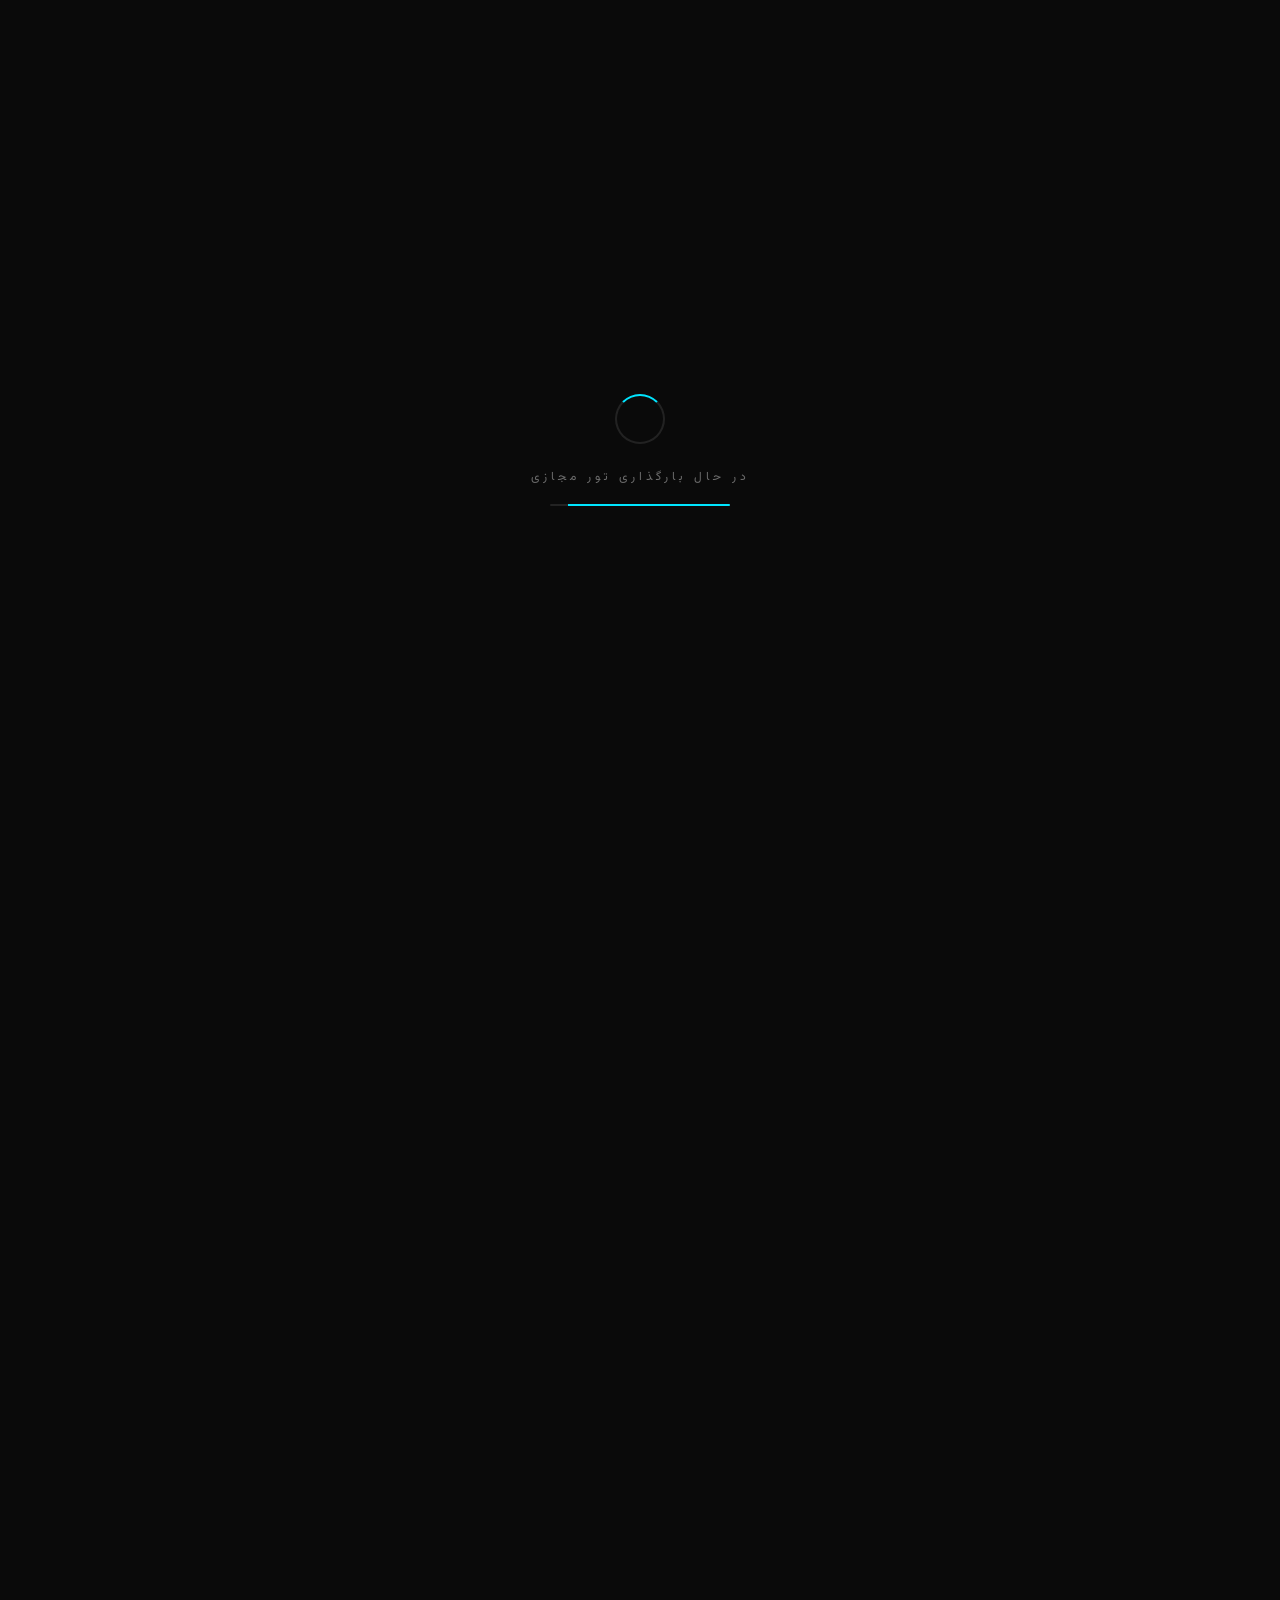
==== 360-2/index.html @ 6d64bd34 "New Update" ====
<!DOCTYPE html>
<html lang="fa" dir="rtl">
<head>
    <meta charset="UTF-8">
    <meta name="viewport" content="width=device-width, initial-scale=1.0, maximum-scale=1.0, user-scalable=no">
    <meta name="apple-mobile-web-app-capable" content="yes">
    <meta name="apple-mobile-web-app-status-bar-style" content="black-translucent">
    <title>تور مجازی 360 — اسکرول کنید</title>
    <style>
        @import url('https://fonts.googleapis.com/css2?family=Vazirmatn:wght@100;300;400;500;700;900&display=swap');

        * {
            margin: 0;
            padding: 0;
            box-sizing: border-box;
            -webkit-tap-highlight-color: transparent;
        }

        :root {
            --accent: #00e5ff;
            --accent2: #ff6b35;
            --dark: #0a0a0a;
            --safe-bottom: env(safe-area-inset-bottom, 0px);
        }

        html {
            scroll-behavior: auto;
            overflow-x: hidden;
        }

        body {
            font-family: 'Vazirmatn', sans-serif;
            background: var(--dark);
            color: #fff;
            overflow-x: hidden;
            overscroll-behavior-y: none;
        }

        /* ==================== SCROLL CONTAINER ==================== */
        .scroll-container {
            height: 1200vh;
            position: relative;
        }

        /* ==================== VIDEO ==================== */
        .video-wrapper {
            position: fixed;
            top: 0;
            left: 0;
            width: 100vw;
            height: 100vh;
            height: 100dvh;
            z-index: 1;
            overflow: hidden;
        }

        .video-wrapper video {
            width: 100%;
            height: 100%;
            object-fit: cover;
            transform: scale(1);
            transition: transform 0.3s ease-out;
        }

        .video-overlay {
            position: fixed;
            top: 0;
            left: 0;
            width: 100%;
            height: 100%;
            z-index: 2;
            pointer-events: none;
            background:
                radial-gradient(ellipse at center, transparent 40%, rgba(0,0,0,0.35) 100%),
                linear-gradient(to bottom, rgba(0,0,0,0.25) 0%, transparent 18%, transparent 82%, rgba(0,0,0,0.45) 100%);
        }

        .vignette {
            position: fixed;
            top: 0;
            left: 0;
            width: 100%;
            height: 100%;
            z-index: 2;
            pointer-events: none;
            box-shadow: inset 0 0 120px rgba(0,0,0,0.5);
        }

        /* ==================== TOP BAR ==================== */
        .top-bar {
            position: fixed;
            top: 0;
            left: 0;
            width: 100%;
            height: 64px;
            z-index: 200;
            display: flex;
            align-items: center;
            justify-content: center;
            padding: 0 24px;
            background: linear-gradient(to bottom, rgba(0,0,0,0.5), transparent);
        }

        .logo {
            font-size: 18px;
            font-weight: 900;
            letter-spacing: 3px;
            display: flex;
            align-items: center;
            gap: 10px;
        }

        .logo-icon {
            width: 34px;
            height: 34px;
            border: 2px solid var(--accent);
            border-radius: 50%;
            display: flex;
            align-items: center;
            justify-content: center;
            font-size: 12px;
            flex-shrink: 0;
        }

        /* ==================== PROGRESS BAR (Desktop — vertical) ==================== */
        .progress-track {
            position: fixed;
            right: 28px;
            top: 50%;
            transform: translateY(-50%);
            width: 3px;
            height: 180px;
            background: rgba(255,255,255,0.1);
            border-radius: 3px;
            z-index: 100;
        }

        .progress-fill {
            width: 100%;
            height: 0%;
            background: linear-gradient(to bottom, var(--accent), var(--accent2));
            border-radius: 3px;
            transition: height 0.1s linear;
            position: relative;
        }

        .progress-fill::after {
            content: '';
            position: absolute;
            bottom: -5px;
            left: 50%;
            transform: translateX(-50%);
            width: 11px;
            height: 11px;
            background: var(--accent);
            border-radius: 50%;
            box-shadow: 0 0 12px var(--accent);
        }

        .section-marker {
            position: absolute;
            right: -8px;
            width: 20px;
            height: 1px;
            background: rgba(255,255,255,0.15);
        }

        /* ==================== MOBILE PROGRESS (horizontal top) ==================== */
        .mobile-progress {
            display: none;
            position: fixed;
            top: 0;
            left: 0;
            width: 100%;
            height: 3px;
            background: rgba(255,255,255,0.08);
            z-index: 300;
        }

        .mobile-progress-fill {
            height: 100%;
            width: 0%;
            background: linear-gradient(to right, var(--accent), var(--accent2));
            transition: width 0.1s linear;
            border-radius: 0 3px 3px 0;
            position: relative;
        }

        .mobile-progress-fill::after {
            content: '';
            position: absolute;
            right: -2px;
            top: -2px;
            width: 7px;
            height: 7px;
            background: var(--accent);
            border-radius: 50%;
            box-shadow: 0 0 10px var(--accent);
        }

        /* ==================== SCROLL INDICATOR ==================== */
        .scroll-indicator {
            position: fixed;
            bottom: 90px;
            left: 50%;
            transform: translateX(-50%);
            z-index: 100;
            display: flex;
            flex-direction: column;
            align-items: center;
            gap: 10px;
            opacity: 1;
            transition: opacity 0.5s;
        }

        .scroll-indicator.hidden {
            opacity: 0;
            pointer-events: none;
        }

        .scroll-indicator span {
            font-size: 11px;
            letter-spacing: 3px;
            color: rgba(255,255,255,0.5);
        }

        .scroll-mouse {
            width: 24px;
            height: 38px;
            border: 2px solid rgba(255,255,255,0.3);
            border-radius: 12px;
            position: relative;
        }

        .scroll-mouse::after {
            content: '';
            position: absolute;
            top: 8px;
            left: 50%;
            transform: translateX(-50%);
            width: 3px;
            height: 8px;
            background: var(--accent);
            border-radius: 3px;
            animation: scrollAnim 2s infinite;
        }

        .scroll-touch {
            display: none;
            font-size: 28px;
            animation: swipeAnim 2s infinite ease-in-out;
        }

        @keyframes scrollAnim {
            0% { opacity: 1; top: 8px; }
            100% { opacity: 0; top: 22px; }
        }

        @keyframes swipeAnim {
            0%, 100% { transform: translateY(0); opacity: 1; }
            50% { transform: translateY(-15px); opacity: 0.4; }
        }

        /* ==================== CONTENT SECTIONS ==================== */
        .content-section {
            position: fixed;
            top: 0;
            left: 0;
            width: 100%;
            height: 100vh;
            height: 100dvh;
            z-index: 50;
            display: flex;
            align-items: center;
            justify-content: center;
            pointer-events: none;
            opacity: 0;
            transition: opacity 0.6s ease-out;
        }

        .content-section.active {
            opacity: 1;
            pointer-events: auto;
        }

        .section-inner {
            max-width: 680px;
            padding: 0 32px;
            text-align: center;
        }

        .section-tag {
            font-size: 11px;
            letter-spacing: 5px;
            color: var(--accent);
            margin-bottom: 18px;
            display: inline-block;
            border: 1px solid rgba(0, 229, 255, 0.3);
            padding: 6px 16px;
            border-radius: 20px;
        }

        .section-title {
            font-size: clamp(24px, 5vw, 52px);
            font-weight: 900;
            line-height: 1.3;
            margin-bottom: 16px;
            background: linear-gradient(135deg, #fff 0%, rgba(255,255,255,0.7) 100%);
            -webkit-background-clip: text;
            -webkit-text-fill-color: transparent;
            background-clip: text;
        }

        .section-desc {
            font-size: clamp(13px, 2.5vw, 16px);
            line-height: 1.8;
            color: rgba(255,255,255,0.6);
            font-weight: 300;
        }

        /* ==================== TIMELINE DOTS ==================== */
        .timeline-dots {
            position: fixed;
            bottom: 32px;
            left: 50%;
            transform: translateX(-50%);
            z-index: 100;
            display: flex;
            gap: 24px;
            align-items: center;
        }

        .timeline-dot {
            width: 8px;
            height: 8px;
            border-radius: 50%;
            background: rgba(255,255,255,0.2);
            cursor: pointer;
            transition: all 0.3s;
            position: relative;
        }

        .timeline-dot.active {
            background: var(--accent);
            box-shadow: 0 0 10px var(--accent);
            transform: scale(1.5);
        }

        .timeline-dot::after {
            content: attr(data-label);
            position: absolute;
            bottom: 22px;
            left: 50%;
            transform: translateX(-50%);
            font-size: 9px;
            white-space: nowrap;
            color: rgba(255,255,255,0.4);
            letter-spacing: 1px;
            opacity: 0;
            transition: opacity 0.3s;
            pointer-events: none;
        }

        .timeline-dot:hover::after,
        .timeline-dot.active::after {
            opacity: 1;
        }

        /* ==================== LOADING ==================== */
        .loading-screen {
            position: fixed;
            top: 0;
            left: 0;
            width: 100%;
            height: 100%;
            z-index: 9999;
            background: var(--dark);
            display: flex;
            flex-direction: column;
            align-items: center;
            justify-content: center;
            transition: opacity 0.8s, visibility 0.8s;
            padding: 20px;
        }

        .loading-screen.hidden {
            opacity: 0;
            visibility: hidden;
        }

        .loading-ring {
            width: 50px;
            height: 50px;
            border: 2px solid rgba(255,255,255,0.1);
            border-top-color: var(--accent);
            border-radius: 50%;
            animation: spin 1s linear infinite;
            margin-bottom: 24px;
        }

        @keyframes spin {
            to { transform: rotate(360deg); }
        }

        .loading-text {
            font-size: 12px;
            letter-spacing: 4px;
            color: rgba(255,255,255,0.4);
            text-align: center;
        }

        .loading-progress {
            margin-top: 18px;
            width: 180px;
            max-width: 70vw;
            height: 2px;
            background: rgba(255,255,255,0.1);
            border-radius: 2px;
            overflow: hidden;
        }

        .loading-progress-fill {
            height: 100%;
            background: var(--accent);
            width: 0%;
            transition: width 0.3s;
        }

        /* ============================================================
           RESPONSIVE
           ============================================================ */

        @media (max-width: 1024px) {
            .progress-track { right: 20px; height: 150px; }
            .top-bar { padding: 0 20px; height: 56px; }
            .logo { font-size: 16px; }
            .logo-icon { width: 30px; height: 30px; font-size: 11px; }
        }

        @media (max-width: 768px) {
            .scroll-container { height: 800vh; }

            /* Hide desktop progress */
            .progress-track { display: none; }

            /* Show mobile progress */
            .mobile-progress { display: block; }

            /* Show touch indicator */
            .scroll-mouse { display: none; }
            .scroll-touch { display: block; }
            .scroll-indicator { bottom: 100px; }

            /* Top bar */
            .top-bar { height: 50px; padding: 0 16px; }
            .logo { font-size: 14px; gap: 8px; letter-spacing: 2px; }
            .logo-icon { width: 26px; height: 26px; font-size: 9px; }

            /* Content */
            .section-inner { padding: 0 20px; }
            .section-tag { font-size: 9px; letter-spacing: 3px; padding: 5px 12px; }
            .section-desc { font-size: 13px; }
            .content-section { padding-bottom: 60px; }

            /* Timeline */
            .timeline-dots { bottom: 24px; gap: 18px; padding-bottom: var(--safe-bottom); }
            .timeline-dot { width: 7px; height: 7px; }
            .timeline-dot::after { font-size: 8px; bottom: 18px; }

            /* Lighter vignette */
            .vignette { box-shadow: inset 0 0 80px rgba(0,0,0,0.4); }
        }

        @media (max-width: 480px) {
            .scroll-container { height: 650vh; }
            .top-bar { height: 44px; padding: 0 12px; }
            .logo { font-size: 12px; gap: 6px; }
            .logo-icon { width: 24px; height: 24px; font-size: 8px; border-width: 1.5px; }
            .section-inner { padding: 0 16px; }
            .section-tag { font-size: 8px; letter-spacing: 2px; padding: 4px 10px; margin-bottom: 12px; }
            .section-title { font-size: clamp(20px, 6vw, 30px); margin-bottom: 10px; }
            .section-desc { font-size: 12px; line-height: 1.7; }
            .content-section { padding-bottom: 70px; }
            .scroll-indicator { bottom: 85px; }
            .scroll-indicator span { font-size: 10px; letter-spacing: 2px; }
            .timeline-dots { bottom: 18px; gap: 14px; }
            .timeline-dot { width: 6px; height: 6px; }
            .timeline-dot.active { transform: scale(1.6); }
            .timeline-dot::after { font-size: 7px; bottom: 16px; }
        }

        @media (max-width: 360px) {
            .section-title { font-size: clamp(18px, 5.5vw, 26px); }
            .section-desc { font-size: 11px; }
            .timeline-dots { gap: 10px; }
        }

        @media (max-height: 500px) and (orientation: landscape) {
            .scroll-container { height: 500vh; }
            .section-title { font-size: clamp(16px, 3.5vw, 24px); }
            .section-desc { display: none; }
            .section-tag { margin-bottom: 8px; }
            .scroll-indicator { bottom: 70px; }
            .content-section { padding-bottom: 40px; }
            .top-bar { height: 38px; }
            .timeline-dots { bottom: 14px; }
        }

        @media (prefers-reduced-motion: reduce) {
            *, *::before, *::after {
                animation-duration: 0.01ms !important;
                transition-duration: 0.01ms !important;
            }
        }
    </style>
</head>
<body>
    <!-- Loading Screen -->
    <div class="loading-screen" id="loadingScreen">
        <div class="loading-ring"></div>
        <div class="loading-text">در حال بارگذاری تور مجازی</div>
        <div class="loading-progress">
            <div class="loading-progress-fill" id="loadingFill"></div>
        </div>
    </div>

    <!-- Mobile Progress -->
    <div class="mobile-progress">
        <div class="mobile-progress-fill" id="mobileProgressFill"></div>
    </div>

    <!-- Top Bar -->
    <div class="top-bar">
        <div class="logo">
            <div class="logo-icon">360</div>
            <span>SAEIDCLUB TOUR</span>
        </div>
    </div>

    <!-- Progress Bar (desktop) -->
    <div class="progress-track">
        <div class="progress-fill" id="progressFill"></div>
        <div class="section-marker" style="top: 0%"></div>
        <div class="section-marker" style="top: 20%"></div>
        <div class="section-marker" style="top: 40%"></div>
        <div class="section-marker" style="top: 60%"></div>
        <div class="section-marker" style="top: 80%"></div>
        <div class="section-marker" style="top: 100%"></div>
    </div>

    <!-- Video -->
    <div class="video-wrapper">
        <video id="mainVideo" muted playsinline preload="auto" webkit-playsinline>
            <source src="/360/1.mp4" type="video/mp4">
        </video>
    </div>

    <!-- Overlays -->
    <div class="video-overlay"></div>
    <div class="vignette"></div>

    <!-- Content Sections -->
    <div class="content-section" id="section0">
        <div class="section-inner">
            <!-- <div class="section-tag">تور مجازی ۳۶۰°</div>
            <h1 class="section-title">فضای زندگی مدرن را کاوش کنید</h1>
            <p class="section-desc">با اسکرول کردن، در فضاهای مختلف حرکت کنید. زمان ویدیو با اسکرول شما هماهنگ است.</p> -->
        </div>
    </div>

    <div class="content-section" id="section1">
        <div class="section-inner">
            <!-- <div class="section-tag">ورودی</div>
            <h1 class="section-title">ورودی با طراحی مینیمال</h1>
            <p class="section-desc">فضای ورودی با نورپردازی طبیعی و متریال‌های ارگانیک طراحی شده است.</p> -->
        </div>
    </div>

    <div class="content-section" id="section2">
        <div class="section-inner">
            <!-- <div class="section-tag">نشیمن</div>
            <h1 class="section-title">فضای نشیمن باز</h1>
            <p class="section-desc">سقف بلند و پنجره‌های سرتاسری، نور طبیعی را به تمام فضا می‌آورند.</p> -->
        </div>
    </div>

    <div class="content-section" id="section3">
        <div class="section-inner">
            <!-- <div class="section-tag">آشپزخانه</div>
            <h1 class="section-title">آشپزخانه مدرن</h1>
            <p class="section-desc">تجهیزات حرفه‌ای و سطوح کوارتز در کنار کابینت‌های سفارشی.</p> -->
        </div>
    </div>

    <div class="content-section" id="section4">
        <div class="section-inner">
            <!-- <div class="section-tag">تراس</div>
            <h1 class="section-title">تراس رو به منظره</h1>
            <p class="section-desc">فضای بیرونی خصوصی با چشم‌انداز ۱۸۰ درجه‌ای.</p> -->
        </div>
    </div>

    <!-- Scroll Indicator -->
    <div class="scroll-indicator" id="scrollIndicator">
        <div class="scroll-mouse"></div>
        <div class="scroll-touch">👆</div>
        <span>اسکرول کنید</span>
    </div>

    <!-- Timeline Dots -->
    <!-- <div class="timeline-dots" id="timelineDots">
        <div class="timeline-dot active" data-label="شروع" data-section="0"></div>
        <div class="timeline-dot" data-label="ورودی" data-section="1"></div>
        <div class="timeline-dot" data-label="نشیمن" data-section="2"></div>
        <div class="timeline-dot" data-label="آشپزخانه" data-section="3"></div>
        <div class="timeline-dot" data-label="تراس" data-section="4"></div>
    </div> -->

    <!-- Scroll Container -->
    <div class="scroll-container" id="scrollContainer"></div>

    <script>
        const NUM_SECTIONS = 5;
        const video = document.getElementById('mainVideo');
        const progressFill = document.getElementById('progressFill');
        const mobileProgressFill = document.getElementById('mobileProgressFill');
        const scrollIndicator = document.getElementById('scrollIndicator');
        const loadingScreen = document.getElementById('loadingScreen');
        const loadingFill = document.getElementById('loadingFill');
        const sections = document.querySelectorAll('.content-section');
        const timelineDots = document.querySelectorAll('.timeline-dot');
        const isMobileQuery = () => window.innerWidth <= 768;

        // ===== LOADING =====
        let videoReady = false;
        let loadProgress = 0;

        const loadInterval = setInterval(() => {
            loadProgress += Math.random() * 15;
            if (loadProgress > 90 && !videoReady) loadProgress = 90;
            if (loadProgress >= 100) loadProgress = 100;
            loadingFill.style.width = loadProgress + '%';
            if (loadProgress >= 100) {
                clearInterval(loadInterval);
                setTimeout(() => loadingScreen.classList.add('hidden'), 400);
            }
        }, 200);

        video.addEventListener('canplaythrough', () => {
            videoReady = true;
            loadProgress = 100;
            loadingFill.style.width = '100%';
            clearInterval(loadInterval);
            setTimeout(() => loadingScreen.classList.add('hidden'), 500);
        });

        setTimeout(() => {
            loadProgress = 100;
            loadingFill.style.width = '100%';
            clearInterval(loadInterval);
            setTimeout(() => loadingScreen.classList.add('hidden'), 400);
        }, 5000);

        // ===== SCROLL → VIDEO =====
        let targetTime = 0;
        let currentTime = 0;

        function lerp(a, b, t) { return a + (b - a) * t; }

        function getScrollProgress() {
            const scrollTop = window.pageYOffset || document.documentElement.scrollTop;
            const docHeight = document.documentElement.scrollHeight - window.innerHeight;
            return Math.max(0, Math.min(1, scrollTop / docHeight));
        }

        function update() {
            const progress = getScrollProgress();
            const mobile = isMobileQuery();

            // Video time
            if (video.duration && !isNaN(video.duration)) {
                targetTime = progress * video.duration;
                currentTime = lerp(currentTime, targetTime, mobile ? 0.15 : 0.1);
                if (Math.abs(video.currentTime - currentTime) > 0.01) {
                    video.currentTime = currentTime;
                }
            }

            // Progress
            progressFill.style.height = (progress * 100) + '%';
            mobileProgressFill.style.width = (progress * 100) + '%';

            // Gentle zoom
            const zoom = mobile ? 1 + progress * 0.06 : 1 + progress * 0.12;
            video.style.transform = `scale(${zoom.toFixed(3)})`;

            // Scroll indicator
            scrollIndicator.classList.toggle('hidden', progress > 0.02);

            // Sections
            const sectionProgress = progress * NUM_SECTIONS;
            sections.forEach((section, i) => {
                const start = i - 0.3;
                const end = i + 0.7;
                if (sectionProgress >= start && sectionProgress <= end) {
                    section.classList.add('active');
                    const local = (sectionProgress - i) / 0.7;
                    const inner = section.querySelector('.section-inner');
                    inner.style.transform = `translateY(${local * (mobile ? -25 : -50)}px)`;
                    inner.style.opacity = 1 - Math.abs(local) * 0.5;
                } else {
                    section.classList.remove('active');
                }
            });

            // Timeline
            const active = Math.round(progress * (NUM_SECTIONS - 1));
            timelineDots.forEach((dot, i) => dot.classList.toggle('active', i === active));

            requestAnimationFrame(update);
        }

        requestAnimationFrame(update);

        // ===== TIMELINE CLICKS =====
        timelineDots.forEach(dot => {
            dot.addEventListener('click', () => {
                const idx = parseInt(dot.dataset.section);
                const docH = document.documentElement.scrollHeight - window.innerHeight;
                window.scrollTo({ top: (idx / (NUM_SECTIONS - 1)) * docH, behavior: 'smooth' });
            });
        });

        // ===== KEYBOARD =====
        document.addEventListener('keydown', (e) => {
            const step = window.innerHeight * 2;
            if (e.key === 'ArrowDown' || e.key === ' ') {
                e.preventDefault();
                window.scrollBy({ top: step, behavior: 'smooth' });
            } else if (e.key === 'ArrowUp') {
                e.preventDefault();
                window.scrollBy({ top: -step, behavior: 'smooth' });
            }
        });

        // ===== VIDEO FALLBACK =====
        video.addEventListener('error', () => {
            video.src = 'https://videos.pexels.com/video-files/7578022/7578022-hd_1920_1080_30fps.mp4';
            video.load();
        });

        video.pause();
        video.load();

        // ===== iOS video fix =====
        document.addEventListener('touchstart', () => {
            if (video.paused) {
                video.play().then(() => { video.pause(); video.currentTime = 0; }).catch(() => {});
            }
        }, { once: true, passive: true });
    </script>
</body>
</html>
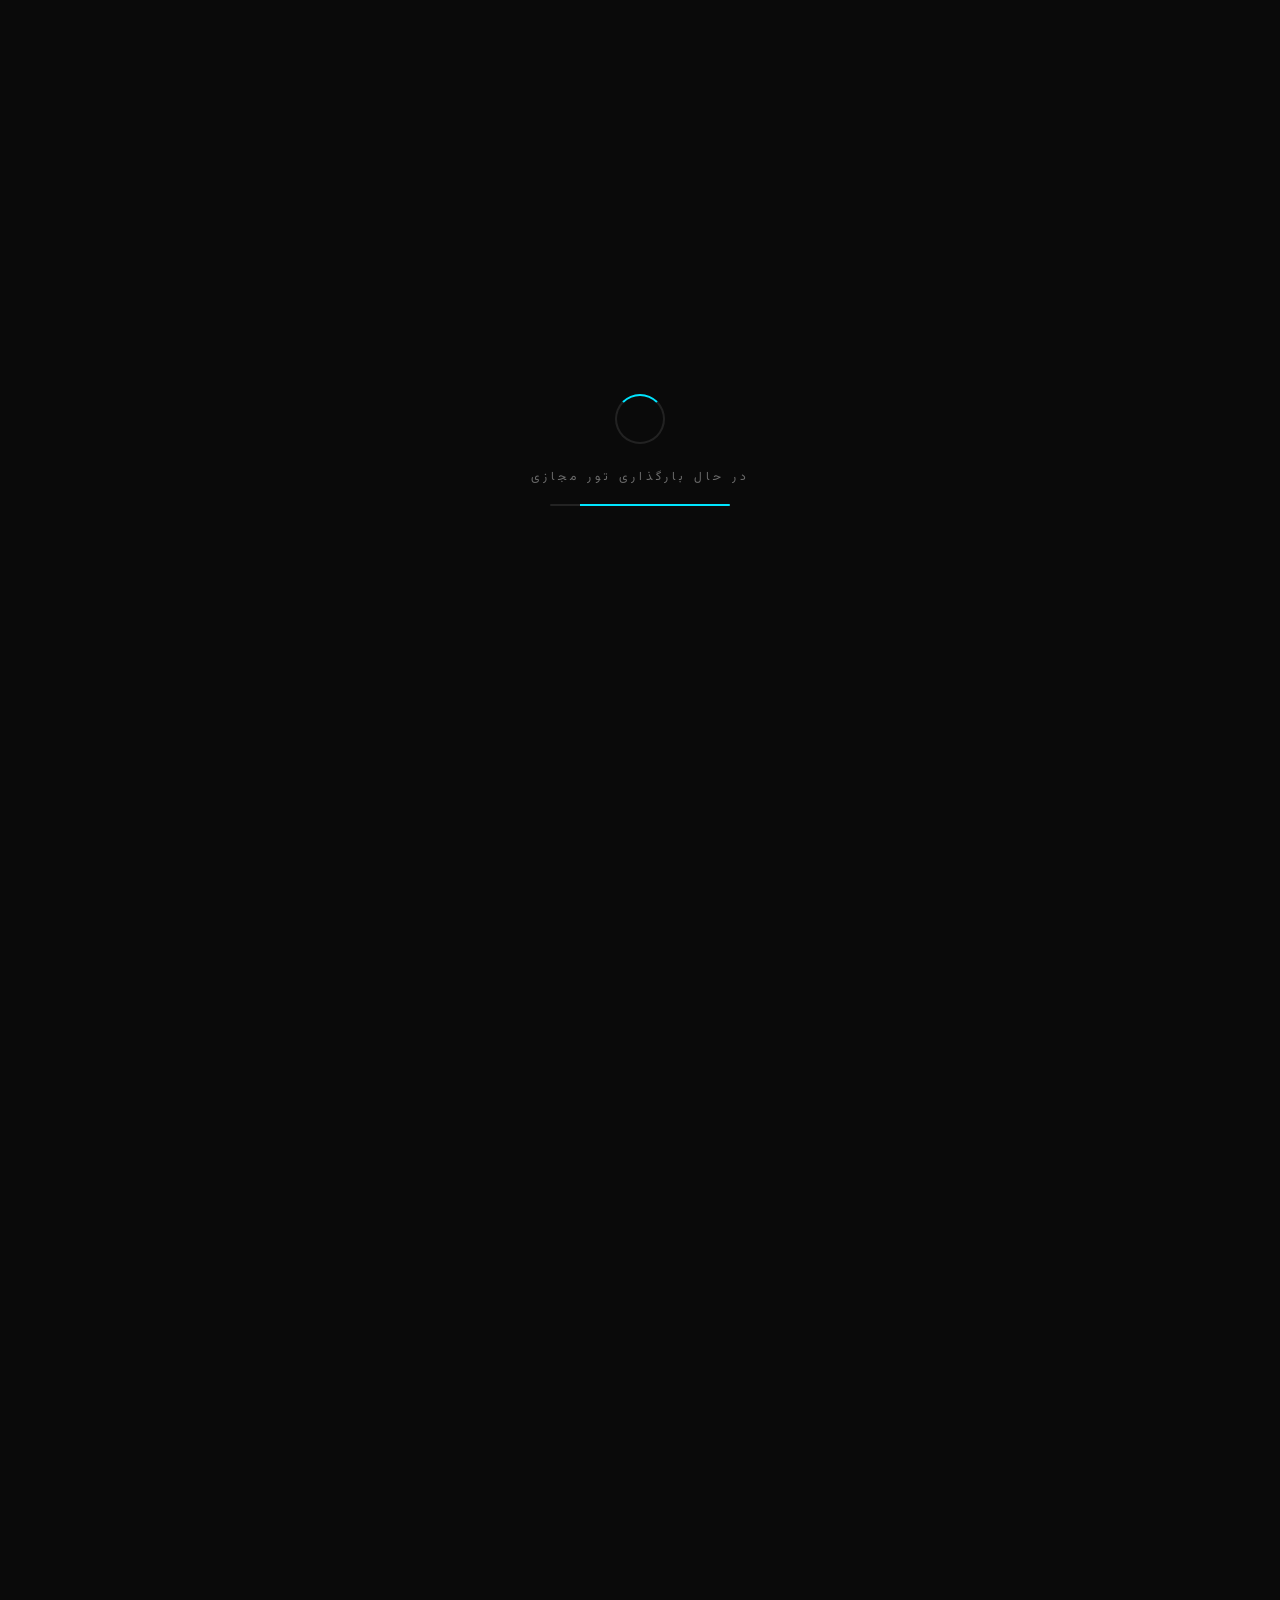
==== commit b7f4da4c: "final update" ====
--- a/360-2/index.html
+++ b/360-2/index.html
@@ -551,7 +551,7 @@
     <!-- Video -->
     <div class="video-wrapper">
         <video id="mainVideo" muted playsinline preload="auto" webkit-playsinline>
-            <source src="/360/1.mp4" type="video/mp4">
+            <source src="/360-2/1.mp4" type="video/mp4">
         </video>
     </div>
 
